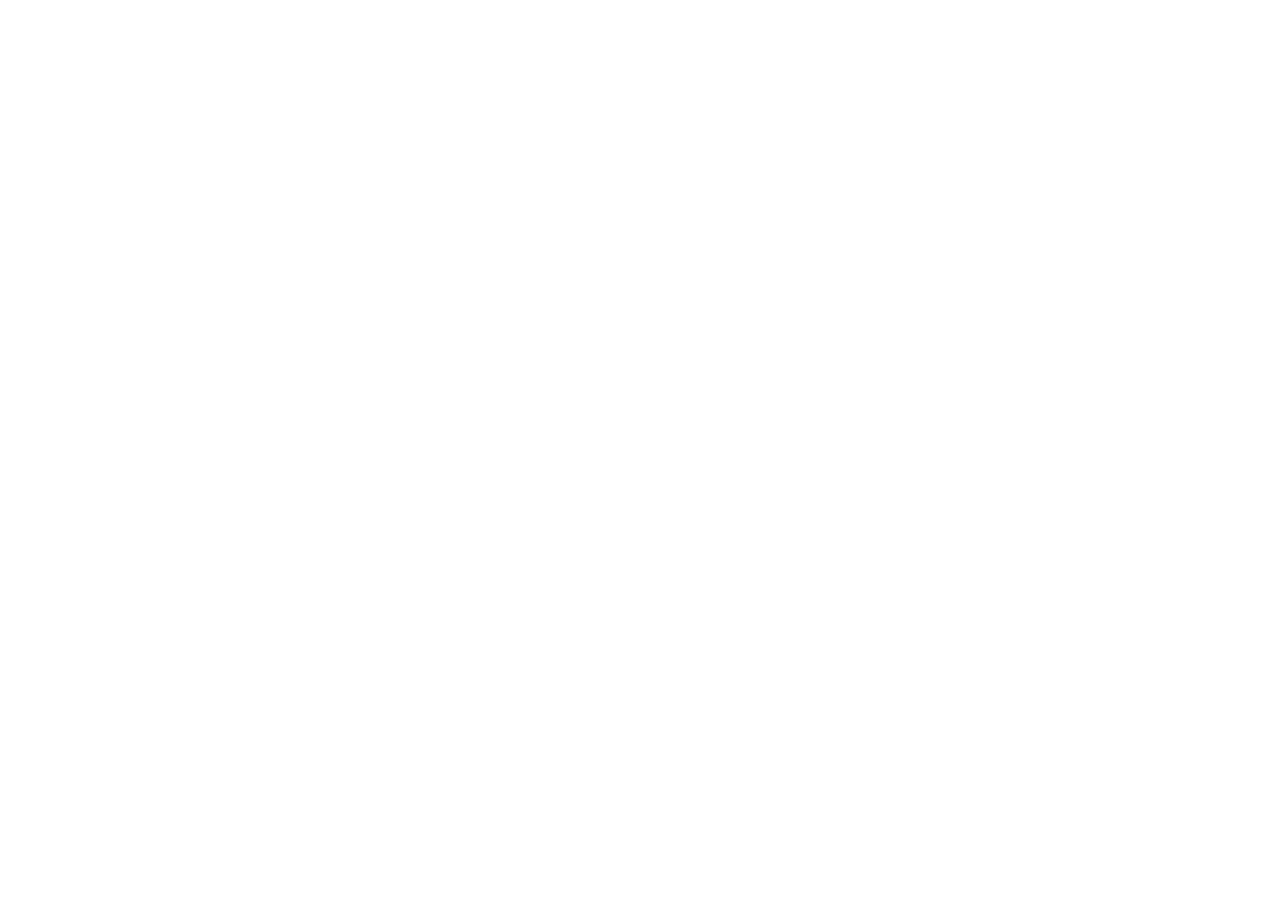
==== Designer/index.html @ 66f1fb08 "init" ====
<!DOCTYPE html>
<html lang="en">
<head>
    <meta charset="UTF-8">
    <meta name="viewport" content="width=device-width, initial-scale=1.0">
    <meta name="google" content="notranslate">
    <title>Document</title>
    <link rel="stylesheet" href="style.css">
</head>
    
<body>
    <div id="appnew"></div>
    
    <script src="js/model/model.js"></script>
    <script src="js/view/view.js"></script>
    <script src="js/controller/controller.js"></script>
</body>
</html>
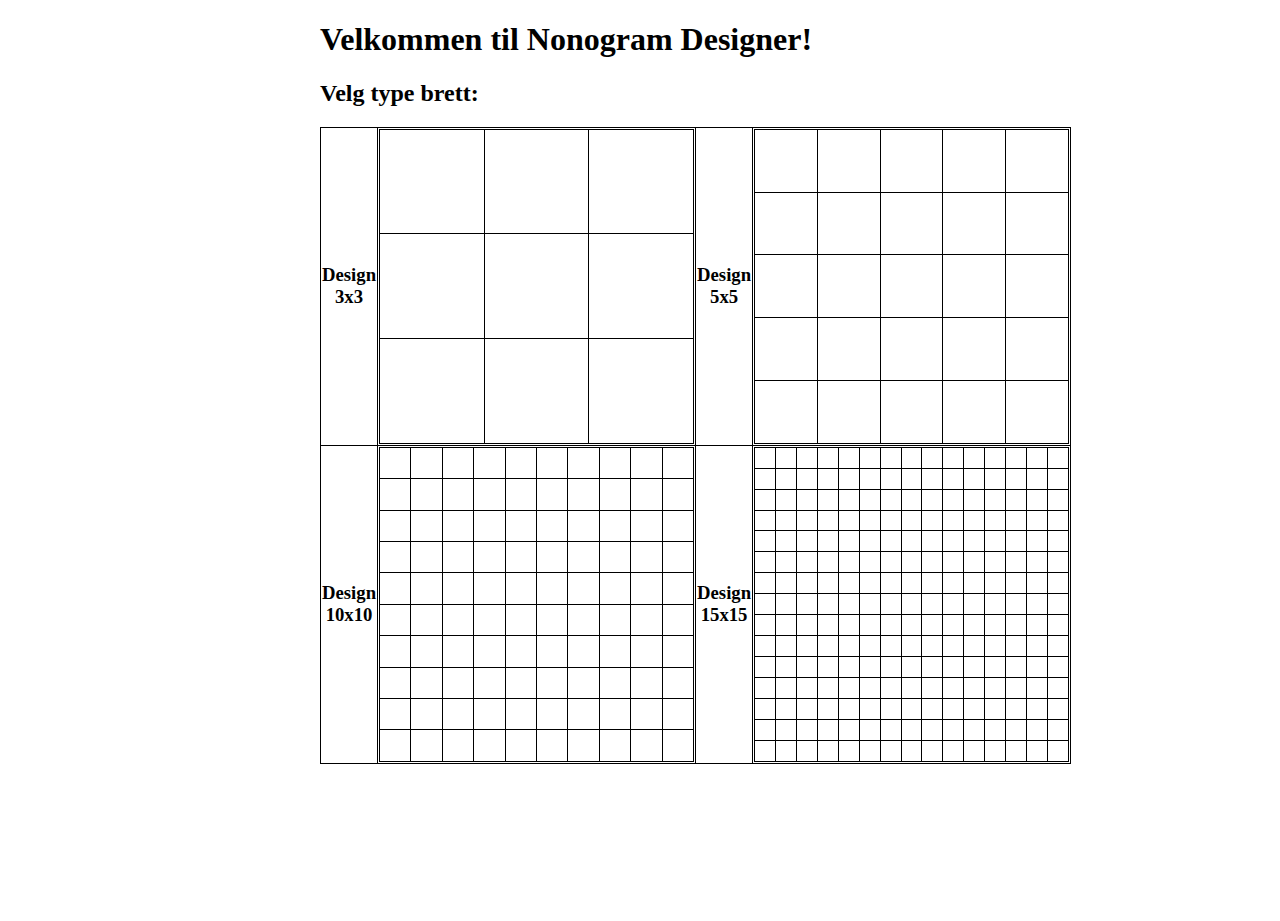
==== commit 81340f3a: "rewriting code" ====
--- a/Designer/index.html
+++ b/Designer/index.html
@@ -5,11 +5,11 @@
     <meta name="viewport" content="width=device-width, initial-scale=1.0">
     <meta name="google" content="notranslate">
     <title>Document</title>
-    <link rel="stylesheet" href="style.css">
+    <link rel="stylesheet" href="css/style.css">
 </head>
     
 <body>
-    <div id="appnew"></div>
+    <div id="app"></div>
     
     <script src="js/model/model.js"></script>
     <script src="js/view/view.js"></script>
--- a/Designer/css/style.css
+++ b/Designer/css/style.css
@@ -0,0 +1,281 @@
+body{
+    margin: 0%;
+    overflow: hidden;
+}
+#app{
+    height: 100dvh;
+    width: 100dvw;
+}
+#welcome{
+    margin-left: 25dvw;
+}
+h2{
+    margin-left: 25dvw;
+}
+#container{
+    border-width: 1px;
+    border-style: solid;
+    width: 50dvw;
+    height: 70dvh;
+    margin-left: 25dvw;
+}
+table{
+    border-width: 1px;
+    border-style: solid;
+    min-height: 35dvh;
+    min-width: 35dvh;
+    border-collapse: collapse;
+}
+td{
+    border-width: 1px;
+    border-style: solid;
+    
+}
+th{
+    border-width: 1px;
+    border-style: solid;
+    cursor: pointer;
+    
+}
+
+.board{
+    display: grid;
+    grid-template-columns: repeat(10, 21dvh);
+    grid-template-rows: repeat(10, 21dvh);
+    
+}
+.btn{
+    width: 4dvw;
+    height: 4dvw;
+    border-width: 2px;
+    border-style: solid;
+    border-radius: 4dvh;
+    grid-area: 5/4;
+    margin-top: 3dvh;
+    margin-left: 28dvh;
+    cursor: pointer;
+    background-color: white;
+}
+#homeBtn{
+    width: 10dvw;
+    height: 4dvw;
+    border-width: 2px;
+    border-style: solid;
+    border-radius: 4dvh;
+    grid-area: 0/0;
+    cursor: pointer;
+    background-color: white;
+}
+
+#placeBtn{
+    max-height: 5dvh;
+}
+
+#dwnLoadBtn{
+    max-height: 8dvh;
+}
+
+#x3{
+    grid-area: 2/4;
+    width: 63dvh;
+    height: 63dvh;
+}
+#x5{
+    grid-area: 2/4;
+    height: 63dvh;
+    width: 63dvh;
+}
+#x10{
+    grid-area: 1/3;
+    margin-top: 11dvh;
+    margin-left: 15dvh;
+    height: 73dvh;
+    width: 73dvh;
+}
+#x15{
+    grid-column: 3;
+    grid-row: 1;
+    height: 73dvh;
+    width: 83dvh;
+    margin-top: 11dvh;
+    margin-bottom: 20dvh;
+    margin-left: 9dvh;
+    
+}
+
+.squaresx3{
+    
+   
+    
+    padding: 0%;
+    margin: 0%;
+    border-color: black;
+    color: white;
+}
+.squaresx5{
+    
+   
+    
+    padding: 0%;
+    margin: 0%;
+    border-color: black;
+    color: white;
+}
+.squaresx10{
+    
+   
+    
+    padding: 0%;
+    margin: 0%;
+    border-color: black;
+    color: white;
+}
+.squaresx15{
+    
+   height: 4dvh;
+   width: 4.5dvh;
+    
+    padding: 0%;
+    margin: 0%;
+    border-color: black;
+    color: white;
+}
+.hintx15{
+    height: 4dvh;
+   width: 4.5dvh;
+    
+    padding: 0%;
+    margin: 0%;
+    border-color: black;
+    color: black;
+}
+.infoSquares{
+    padding: 0%;
+    margin: 0%;
+    border-color: black;
+    color: black;
+    align-content:flex-end;
+    
+    
+    
+}
+
+.leftColumn{
+    background-color: wheat;
+    min-width: 6dvh;
+    max-height: 8dvh;
+}
+
+.topRow{
+    background-color: wheat;
+    max-width: 5dvh;
+    min-height: 10dvh;
+    
+    
+}
+
+.spanx3{
+    margin: 18%;
+    font-size: 400%;
+}
+
+.spanx5{
+    margin: 18%;
+    font-size: 250%;
+}
+
+.spanx10{
+    margin: 18%;
+    font-size: 120%;
+}
+
+.spanx15{
+    margin: 15%;
+    font-size: 90%;
+}
+
+.rowEdgex3{
+    display: flex;
+    flex-direction: column;
+    flex-flow: column;
+    flex-wrap: wrap;
+    margin: 10%;
+    font-size: 4dvh;
+    padding: 3dvh;
+}
+.columnEdgex3{
+    display: flex;
+    flex-direction: row;
+    justify-content: space-between;
+    font-size: 4dvh;
+    margin: 10%;
+    padding: 1dvh;
+    width: auto;
+}
+.rowEdgex5{
+    display: flex;
+    flex-direction: column;
+    margin: 30%;
+    font-size: 3dvh;
+    padding: 0dvh;
+    width: auto;
+    
+}
+p{
+    margin: 0%;
+    padding: 0%;
+    width: 0dvh;
+}
+.columnEdgex5{
+    display: flex;
+    flex-direction: row;
+    justify-content: space-between;
+    font-size: 3dvh;
+    margin: 30%;
+    padding: 0dvh;
+    max-height: 1dvh;
+    min-width: 5dvh;
+    
+}
+.rowEdgex10{
+    display: flex;
+    flex-direction: column;
+    flex-flow: column;
+    flex-wrap: wrap;
+    margin: 5%;
+    font-size: 2dvh;
+    padding: 1dvh;
+}
+.columnEdgex10{
+    display: flex;
+    flex-direction: row;
+    justify-content: space-between;
+    font-size: 2dvh;
+    margin: 5%;
+    padding: 1dvh;
+}
+.rowEdgex15{
+    display: flex;
+    flex-direction: column;
+    flex-flow: column;
+    flex-wrap: wrap;
+    
+    margin: 0%;
+    font-size: 2dvh;
+    padding: 0dvh;
+}
+.columnEdgex15{
+    display: flex;
+    flex-direction: row;
+    justify-content: space-evenly;
+    font-size: 2dvh;
+    
+}
+
+.level{
+    grid-area: 1/5;
+}
+
+.inp{
+    width: 2dvh;
+}